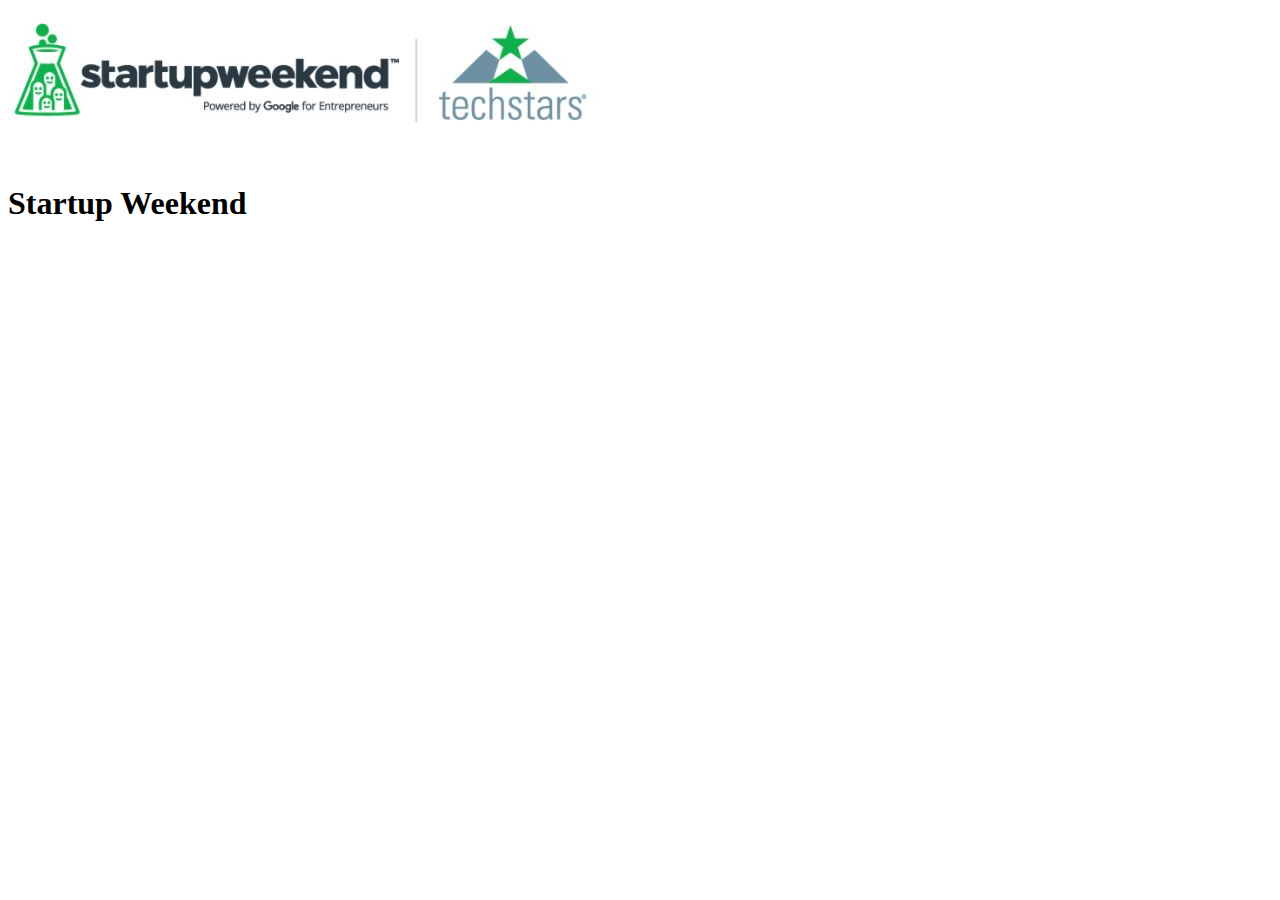
==== index.html @ 86011a92 "COMMIT EN RAMA PRUEBA" ====
<!DOCTYPE html>
<html lang="en">
<head>
    <meta charset="UTF-8">
    <meta http-equiv="X-UA-Compatible" content="IE=edge">
    <meta name="viewport" content="width=device-width, initial-scale=1.0" />
    <meta name="Description" content="Es un evento tecnológico de 54 horas que convoca a distintos
    perfiles (especialistas en negocios, técnicos, diseñadores)">
    <title>ONG - Startup Weekend</title>
    <link href="https://cdn.jsdelivr.net/npm/bootstrap@5.0.2/dist/css/bootstrap.min.css" rel="stylesheet" integrity="sha384-EVSTQN3/azprG1Anm3QDgpJLIm9Nao0Yz1ztcQTwFspd3yD65VohhpuuCOmLASjC" crossorigin="anonymous">
    <link rel="stylesheet" href="css/estilos.css">
</head>
<body>
      <header>
            <div class="container">
                <div class="row ajustarHeader">
                      <img class="col-8 container__Img" src="images/logoStartupWeekend.JPG" class="img-fluid"alt="logoSWBA">
                      <h1 class="col container__H1" >Startup Weekend</h1>
                </div>
            </div>
      </header>
      


      
    
    <script src="https://cdn.jsdelivr.net/npm/bootstrap@5.0.2/dist/js/bootstrap.bundle.min.js" integrity="sha384-MrcW6ZMFYlzcLA8Nl+NtUVF0sA7MsXsP1UyJoMp4YLEuNSfAP+JcXn/tWtIaxVXM" crossorigin="anonymous"></script>
</body>
</html>
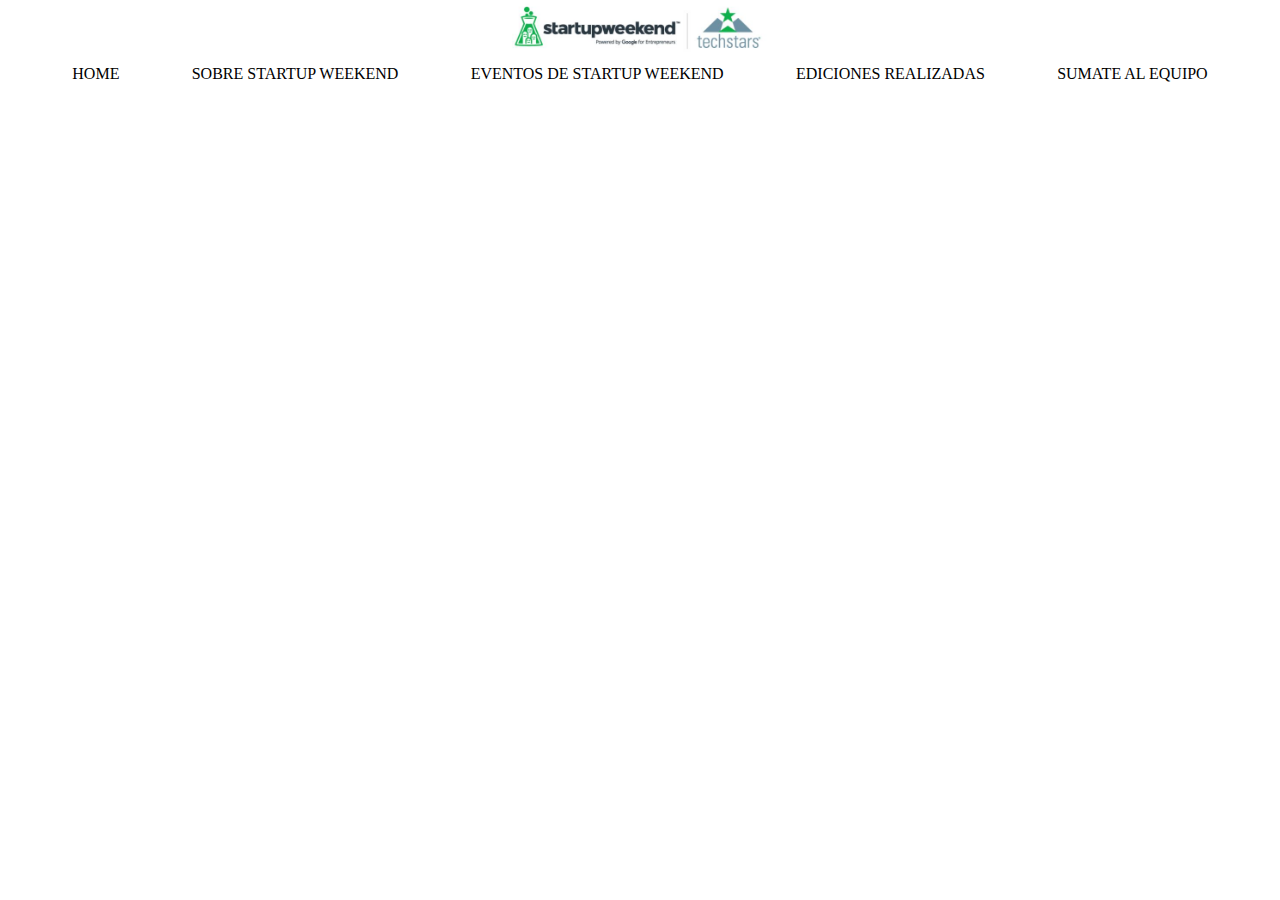
==== commit 547284cd: "NUEVO COMMIT EN RAMA PRUEBA" ====
--- a/index.html
+++ b/index.html
@@ -12,17 +12,25 @@
 </head>
 <body>
       <header>
-            <div class="container">
-                <div class="row ajustarHeader">
-                      <img class="col-8 container__Img" src="images/logoStartupWeekend.JPG" class="img-fluid"alt="logoSWBA">
-                      <h1 class="col container__H1" >Startup Weekend</h1>
-                </div>
+            <div class="headerImg">
+                <img class="centrarImg" src="images/logoStartupWeekend.JPG" alt="Logo Startup Weekend Buenos Aires"> 
             </div>
       </header>
-      
+
+     <main>  
+          <nav>
+            <ul class="menuNavegacion menuNavegacionMobileFirst">
+               <li>HOME</li>
+               <li>SOBRE STARTUP WEEKEND</li>
+               <li>EVENTOS DE STARTUP WEEKEND</li>
+               <li>EDICIONES REALIZADAS</li>
+               <li>SUMATE AL EQUIPO</li>
+            </ul>
+          </nav>    
+     </main>
 
 
-      
+
     
     <script src="https://cdn.jsdelivr.net/npm/bootstrap@5.0.2/dist/js/bootstrap.bundle.min.js" integrity="sha384-MrcW6ZMFYlzcLA8Nl+NtUVF0sA7MsXsP1UyJoMp4YLEuNSfAP+JcXn/tWtIaxVXM" crossorigin="anonymous"></script>
 </body>
--- a/css/estilos.css
+++ b/css/estilos.css
@@ -0,0 +1,40 @@
+* {
+  list-style: none;
+  padding: 0;
+  margin: 0; }
+
+.centrarImg {
+  margin: auto;
+  display: block; }
+
+@media only screen and (min-width: 576px) {
+  .headerImg img {
+    width: 20%; } }
+
+@media only screen and (max-width: 576px) {
+  .headerImg img {
+    width: 40%; } }
+
+@media only screen and (max-width: 768px) {
+  .headerImg img {
+    width: 60%; } }
+
+@media only screen and (max-width: 992px) {
+  .headerImg img {
+    width: 80%; } }
+
+@media only screen and (max-width: 1200px) {
+  .headerImg img {
+    width: 100%; } }
+
+.menuNavegacion {
+  display: Flex;
+  flex-direction: row;
+  justify-content: space-evenly; }
+
+@media only screen and (max-width: 992px) {
+  .menuNavegacionMobileFirst {
+    display: Flex;
+    flex-direction: column;
+    flex-wrap: wrap;
+    justify-content: space-evenly; } }
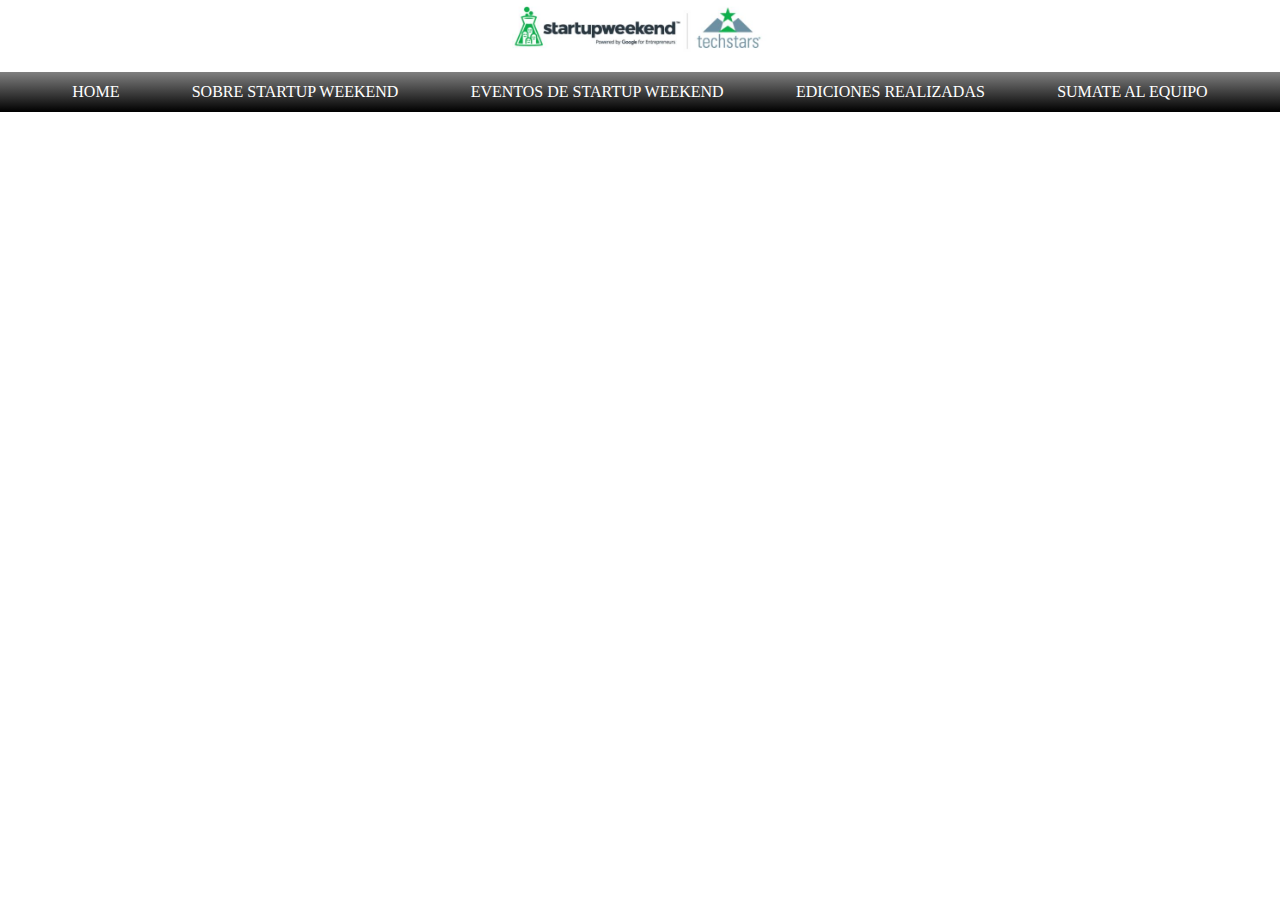
==== commit e40f59ba: "NUEVO COMMIT EN RAMA DE PRUEBA" ====
--- a/index.html
+++ b/index.html
@@ -18,8 +18,8 @@
       </header>
 
      <main>  
-          <nav>
-            <ul class="menuNavegacion menuNavegacionMobileFirst">
+          <nav class="ajustarAlturaNav">
+            <ul class="menuNavegacion menuNavegacionMobileFirst colorNav">
                <li>HOME</li>
                <li>SOBRE STARTUP WEEKEND</li>
                <li>EVENTOS DE STARTUP WEEKEND</li>
@@ -29,9 +29,6 @@
           </nav>    
      </main>
 
-
-
-    
     <script src="https://cdn.jsdelivr.net/npm/bootstrap@5.0.2/dist/js/bootstrap.bundle.min.js" integrity="sha384-MrcW6ZMFYlzcLA8Nl+NtUVF0sA7MsXsP1UyJoMp4YLEuNSfAP+JcXn/tWtIaxVXM" crossorigin="anonymous"></script>
-</body>
+  </body>
 </html>--- a/css/estilos.css
+++ b/css/estilos.css
@@ -30,11 +30,23 @@
 .menuNavegacion {
   display: Flex;
   flex-direction: row;
-  justify-content: space-evenly; }
+  justify-content: space-evenly;
+  align-items: center;
+  height: 40px; }
 
 @media only screen and (max-width: 992px) {
   .menuNavegacionMobileFirst {
     display: Flex;
     flex-direction: column;
-    flex-wrap: wrap;
-    justify-content: space-evenly; } }
+    justify-content: space-evenly;
+    height: 20%; } }
+
+.colorNav {
+  background-image: linear-gradient(to top, black, grey);
+  margin-top: 0.5%; }
+
+li {
+  color: white; }
+
+.ajustarAlturaNav {
+  height: 20%; }
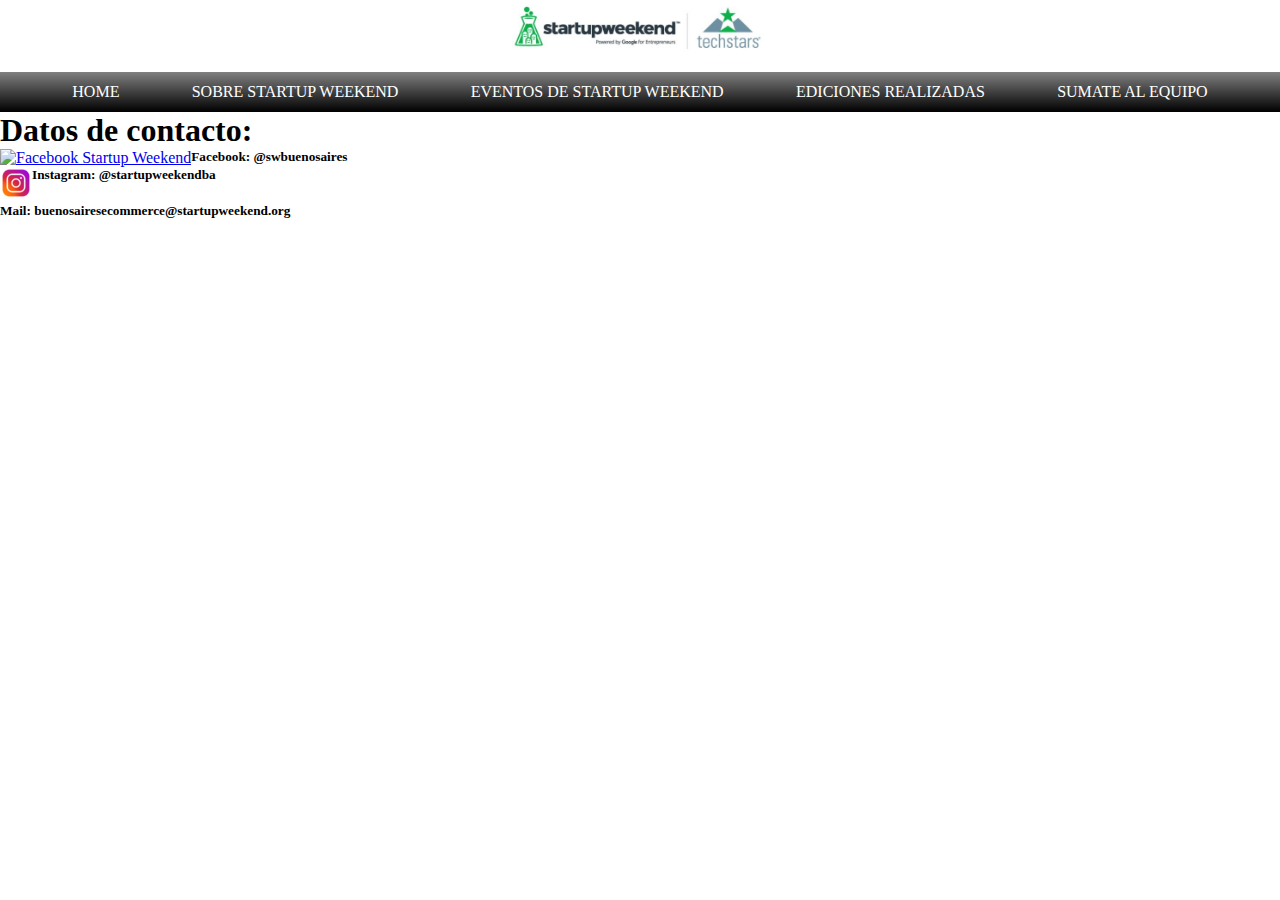
==== commit 616f6159: "SE MEJORO LA PARTE VISUAL DEL HOME MAS EL FOOTER" ====
--- a/index.html
+++ b/index.html
@@ -17,18 +17,58 @@
             </div>
       </header>
 
-     <main>  
-          <nav class="ajustarAlturaNav">
-            <ul class="menuNavegacion menuNavegacionMobileFirst colorNav">
-               <li>HOME</li>
-               <li>SOBRE STARTUP WEEKEND</li>
-               <li>EVENTOS DE STARTUP WEEKEND</li>
-               <li>EDICIONES REALIZADAS</li>
-               <li>SUMATE AL EQUIPO</li>
-            </ul>
-          </nav>    
+     <main>
+       <!--Creo el nav en este punto-->  
+          <nav>
+             <ul class="menuNavegacion menuNavegacionMobileFirst colorNav">
+               <li>
+                   <a href="index.html">HOME</a>
+               </li>
+               
+               <li>
+                   <a href="pages/acercaDe.html">
+                    SOBRE STARTUP WEEKEND
+                   </a>
+               </li>
+               <li>
+                  <a href="pages/proximosEventos.html">
+                    EVENTOS DE STARTUP WEEKEND
+                  </a>
+               </li>
+                <li>
+                   <a href="pages/edicionesRealizadas.html">
+                   EDICIONES REALIZADAS
+                   </a>
+                </li>
+                  <li>
+                      <a href="pages/sumateAlEquipo.html">
+                        SUMATE AL EQUIPO
+                      </a>
+                  </li>
+             </ul>
+          </nav>
+          
+        
      </main>
 
+     <footer>
+       <h1>Datos de contacto:</h1>
+          <span class="footerHome">
+              <a href="https://www.facebook.com/pg/swbuenosaires/community/">
+                <img alt="Facebook Startup Weekend" src="https://lh6.googleusercontent.com/-CYt37hfDnQ8/T3nNydojf_I/AAAAAAAAAr0/P5OtlZxV4rk/s32/facebook32.png"/>
+              </a>
+              <h5>Facebook: @swbuenosaires</h5>
+          </span> 
+          
+          <span  class="footerHome">
+            <a href="https://www.instagram.com/startupweekendba/">
+              <img class="imgIG" src="images/iconoIG.png" alt="">
+            </a>
+            <h5>Instagram: @startupweekendba</h5>
+          </span>
+
+          <h5>Mail: buenosairesecommerce@startupweekend.org</h5>
+     </footer>
     <script src="https://cdn.jsdelivr.net/npm/bootstrap@5.0.2/dist/js/bootstrap.bundle.min.js" integrity="sha384-MrcW6ZMFYlzcLA8Nl+NtUVF0sA7MsXsP1UyJoMp4YLEuNSfAP+JcXn/tWtIaxVXM" crossorigin="anonymous"></script>
   </body>
 </html>--- a/css/estilos.css
+++ b/css/estilos.css
@@ -33,6 +33,9 @@
   justify-content: space-evenly;
   align-items: center;
   height: 40px; }
+  .menuNavegacion a {
+    text-decoration: none;
+    color: white; }
 
 @media only screen and (max-width: 992px) {
   .menuNavegacionMobileFirst {
@@ -45,8 +48,10 @@
   background-image: linear-gradient(to top, black, grey);
   margin-top: 0.5%; }
 
-li {
-  color: white; }
+.footerHome {
+  display: Flex;
+  flex-direction: row; }
 
-.ajustarAlturaNav {
-  height: 20%; }
+.imgIG {
+  width: 32px;
+  height: 32px; }
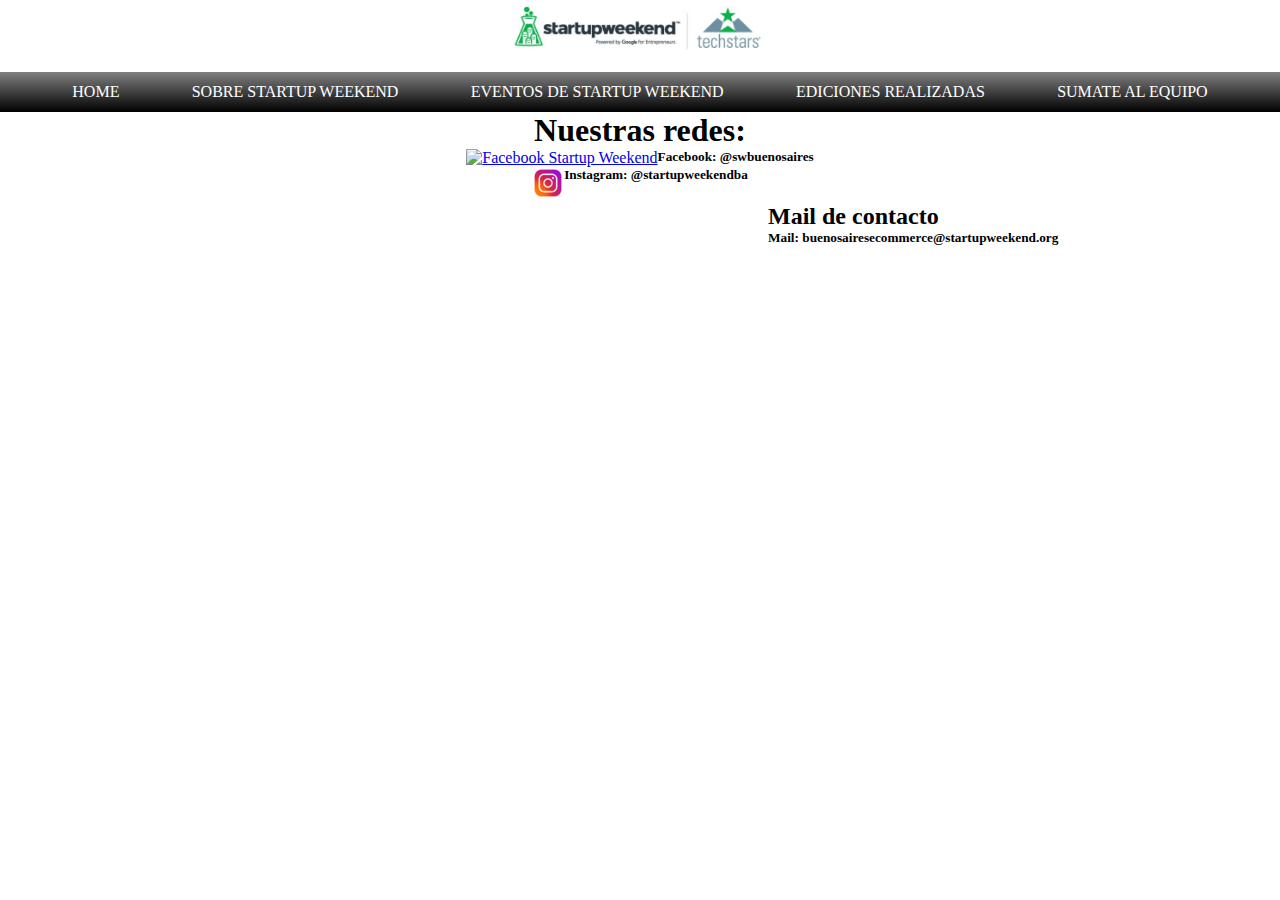
==== commit 57deb72e: "COMMIT" ====
--- a/index.html
+++ b/index.html
@@ -51,8 +51,8 @@
         
      </main>
 
-     <footer>
-       <h1>Datos de contacto:</h1>
+     <footer>  
+       <h1 class="footerHome">Nuestras redes:</h1>
           <span class="footerHome">
               <a href="https://www.facebook.com/pg/swbuenosaires/community/">
                 <img alt="Facebook Startup Weekend" src="https://lh6.googleusercontent.com/-CYt37hfDnQ8/T3nNydojf_I/AAAAAAAAAr0/P5OtlZxV4rk/s32/facebook32.png"/>
@@ -62,13 +62,25 @@
           
           <span  class="footerHome">
             <a href="https://www.instagram.com/startupweekendba/">
-              <img class="imgIG" src="images/iconoIG.png" alt="">
+              <img src="images/iconoIG.png" alt="Instagram de Startup Weekend">
             </a>
             <h5>Instagram: @startupweekendba</h5>
           </span>
+     </footer>
 
-          <h5>Mail: buenosairesecommerce@startupweekend.org</h5>
+     <footer>
+      <div class="moverFooter">
+        <h2>Mail de contacto</h2>
+        <h5>Mail: buenosairesecommerce@startupweekend.org</h5>
+      </div>
      </footer>
+    
+
+   
+
+     
+     
+    
     <script src="https://cdn.jsdelivr.net/npm/bootstrap@5.0.2/dist/js/bootstrap.bundle.min.js" integrity="sha384-MrcW6ZMFYlzcLA8Nl+NtUVF0sA7MsXsP1UyJoMp4YLEuNSfAP+JcXn/tWtIaxVXM" crossorigin="anonymous"></script>
   </body>
 </html>--- a/css/estilos.css
+++ b/css/estilos.css
@@ -50,8 +50,48 @@
 
 .footerHome {
   display: Flex;
-  flex-direction: row; }
+  flex-direction: row;
+  justify-content: center;
+  width: 100%; }
 
-.imgIG {
-  width: 32px;
-  height: 32px; }
+/* @media only screen and(max-width: 350px){
+    .footerHome{
+        display: Flex;
+        flex-direction: column;
+        justify-content: center;
+        width: 100%;
+    }
+    
+   }
+
+   @media only screen and(min-width: 350px){
+    .footerHome{
+        display: Flex;
+        flex-direction: row;
+        justify-content: center;
+        width: 100%;
+    }
+   }
+
+   @media only screen and(max-width: 576px){
+    .footerHome{
+        display: Flex;
+        flex-direction: row;
+        justify-content: center;
+        width: 100%;
+    }
+   }
+
+   @media only screen and(min-width: 576px){
+    .footerHome{
+        display: Flex;
+        flex-direction: row;
+        justify-content: center;
+        width: 100%;
+    }
+   }*/
+.mailContacto {
+  margin-left: 5%; }
+
+.moverFooter {
+  margin-left: 48rem; }
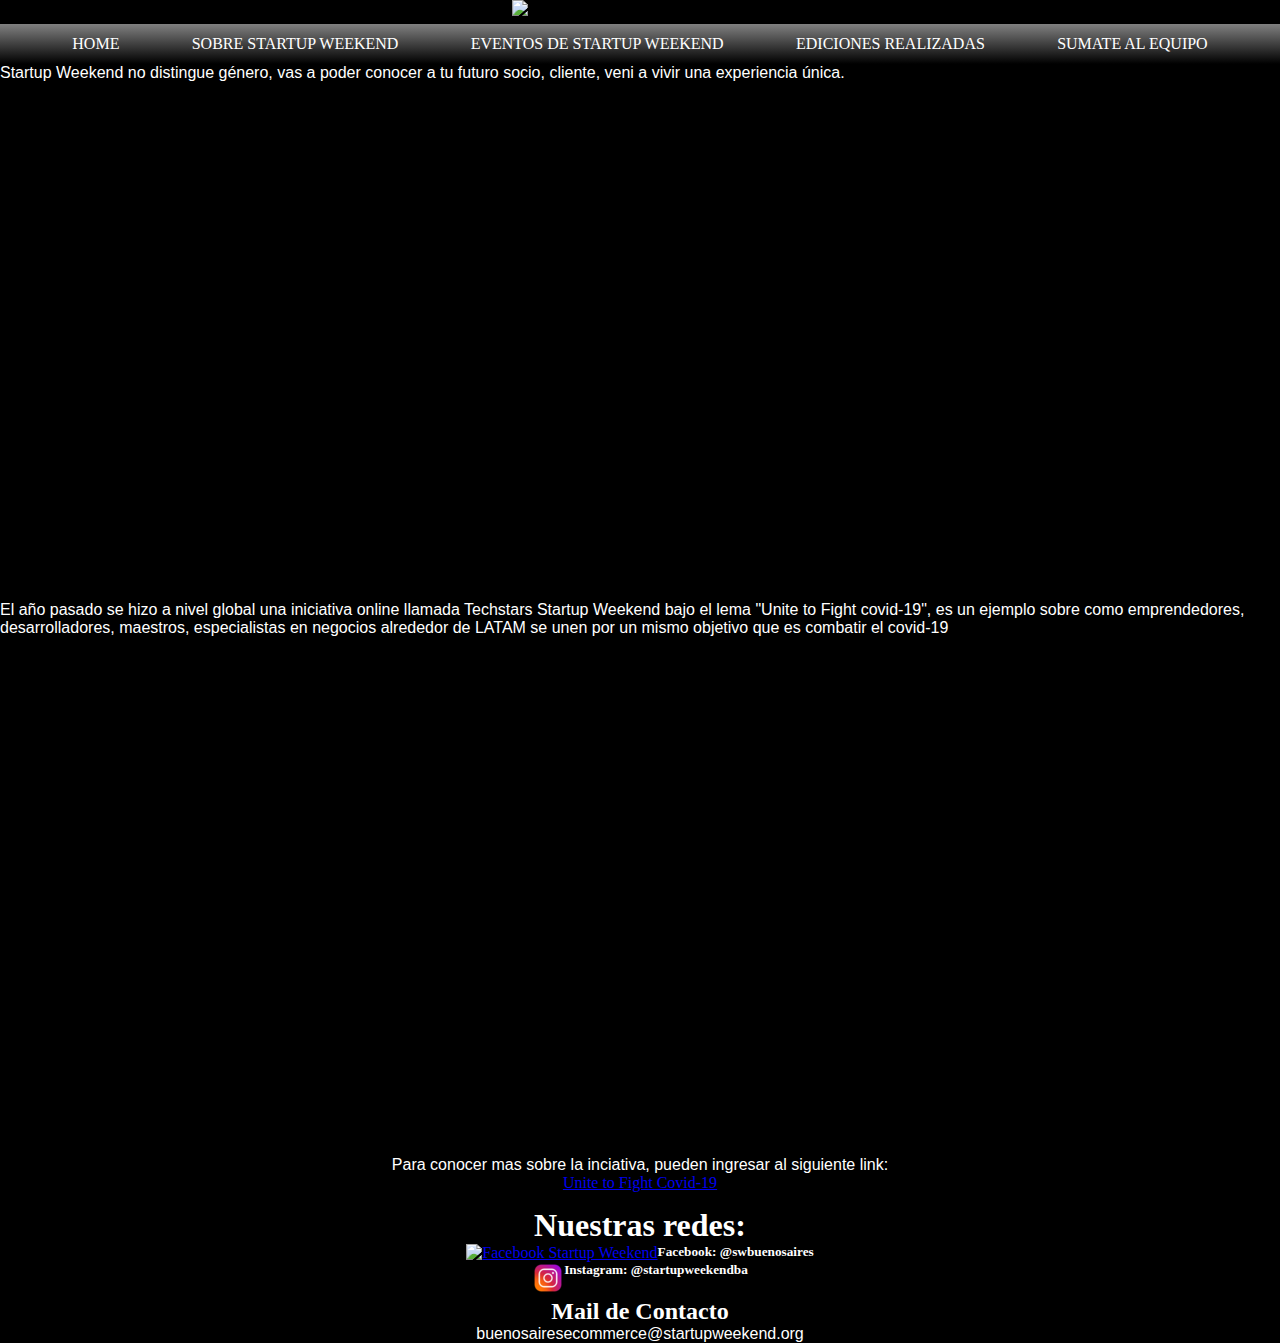
==== commit 7832a934: "COMMIT" ====
--- a/index.html
+++ b/index.html
@@ -3,7 +3,7 @@
 <head>
     <meta charset="UTF-8">
     <meta http-equiv="X-UA-Compatible" content="IE=edge">
-    <meta name="viewport" content="width=device-width, initial-scale=1.0" />
+    <meta name="viewport" content="width=device-width, initial-scale=1.0"/>
     <meta name="Description" content="Es un evento tecnológico de 54 horas que convoca a distintos
     perfiles (especialistas en negocios, técnicos, diseñadores)">
     <title>ONG - Startup Weekend</title>
@@ -13,11 +13,9 @@
 <body>
       <header>
             <div class="headerImg">
-                <img class="centrarImg" src="images/logoStartupWeekend.JPG" alt="Logo Startup Weekend Buenos Aires"> 
+                <img class="centrarImg" src="images/logoStartupWeekend.JPEG" alt="Logo Startup Weekend Buenos Aires"> 
             </div>
       </header>
-
-     <main>
        <!--Creo el nav en este punto-->  
           <nav>
              <ul class="menuNavegacion menuNavegacionMobileFirst colorNav">
@@ -48,39 +46,57 @@
              </ul>
           </nav>
           
-        
+     <main>
+        <div class = "container">
+          <div class = "row">
+              <p class="col-12 colorMain1">
+                Startup Weekend no distingue género, vas a poder conocer a tu futuro socio, cliente, veni a vivir una experiencia única.
+              </p>
+              <div class="row">
+                <iframe class="col-12"width="700" height="500" 
+                    src="https://www.youtube.com/embed/fitOVYYOaT8" title="YouTube video player" frameborder="0" allow="accelerometer; autoplay; clipboard-write; encrypted-media; gyroscope; picture-in-picture" allowfullscreen>
+                </iframe>
+              </div>
+              <div class="row">
+                 <p class="col-12 colorMain1 Mover">
+                  El año pasado se hizo a nivel global una iniciativa online llamada Techstars Startup Weekend bajo el lema "Unite to Fight covid-19", es un ejemplo sobre como emprendedores, 
+                  desarrolladores, maestros, especialistas en negocios alrededor de LATAM se unen por un mismo objetivo que es combatir el covid-19
+                 </p>
+                  <div class="row">
+                    <iframe class="col-12" width="700" height="500" src="https://www.youtube.com/embed/zNvi8E2yqt4" title="YouTube video player" frameborder="0" allow="accelerometer; autoplay; 
+                        clipboard-write; encrypted-media; gyroscope; picture-in-picture" allowfullscreen>
+                    </iframe>
+                  </div>
+              </div>
+          </div>
+          <div class="moverFooter colorMain1 Mover">
+            <p>Para conocer mas sobre la inciativa, pueden ingresar al siguiente link:</p>
+            <a href="https://www.techstars.com/newsroom/unite-to-fight-covid-19-startup-weekend-meet-the-winners-from-54-countries">Unite to Fight Covid-19</a>
+          </div>  
      </main>
-
+     <!--Armo el footer-->
      <footer>  
-       <h1 class="footerHome">Nuestras redes:</h1>
+       <h1 class="footerHome colorMain1 Mover">Nuestras redes:</h1>
           <span class="footerHome">
               <a href="https://www.facebook.com/pg/swbuenosaires/community/">
                 <img alt="Facebook Startup Weekend" src="https://lh6.googleusercontent.com/-CYt37hfDnQ8/T3nNydojf_I/AAAAAAAAAr0/P5OtlZxV4rk/s32/facebook32.png"/>
               </a>
-              <h5>Facebook: @swbuenosaires</h5>
+              <h5 class="colorMain1">Facebook: @swbuenosaires</h5>
           </span> 
           
           <span  class="footerHome">
             <a href="https://www.instagram.com/startupweekendba/">
               <img src="images/iconoIG.png" alt="Instagram de Startup Weekend">
             </a>
-            <h5>Instagram: @startupweekendba</h5>
+            <h5 class="colorMain1">Instagram: @startupweekendba</h5>
           </span>
      </footer>
-
      <footer>
-      <div class="moverFooter">
-        <h2>Mail de contacto</h2>
-        <h5>Mail: buenosairesecommerce@startupweekend.org</h5>
-      </div>
+      <h2 class="moverFooter colorMain1">Mail de Contacto</h2>  
+      <p class="h5 moverFooter colorMain1">
+         buenosairesecommerce@startupweekend.org
+      </p>
      </footer>
-    
-
-   
-
-     
-     
-    
     <script src="https://cdn.jsdelivr.net/npm/bootstrap@5.0.2/dist/js/bootstrap.bundle.min.js" integrity="sha384-MrcW6ZMFYlzcLA8Nl+NtUVF0sA7MsXsP1UyJoMp4YLEuNSfAP+JcXn/tWtIaxVXM" crossorigin="anonymous"></script>
-  </body>
+</body>
 </html>--- a/css/estilos.css
+++ b/css/estilos.css
@@ -44,6 +44,13 @@
     justify-content: space-evenly;
     height: 20%; } }
 
+@media only screen and (max-width: 1200px) {
+  .menuNavegacionMobileFirst {
+    display: Flex;
+    flex-direction: column;
+    justify-content: space-evenly;
+    height: 20%; } }
+
 .colorNav {
   background-image: linear-gradient(to top, black, grey);
   margin-top: 0.5%; }
@@ -54,44 +61,42 @@
   justify-content: center;
   width: 100%; }
 
-/* @media only screen and(max-width: 350px){
-    .footerHome{
-        display: Flex;
-        flex-direction: column;
-        justify-content: center;
-        width: 100%;
-    }
-    
-   }
+@media only screen and (min-width: 350px) {
+  .footerHome {
+    display: Flex;
+    flex-direction: row;
+    justify-content: center;
+    width: 100%; } }
 
-   @media only screen and(min-width: 350px){
-    .footerHome{
-        display: Flex;
-        flex-direction: row;
-        justify-content: center;
-        width: 100%;
-    }
-   }
-
-   @media only screen and(max-width: 576px){
-    .footerHome{
-        display: Flex;
-        flex-direction: row;
-        justify-content: center;
-        width: 100%;
-    }
-   }
-
-   @media only screen and(min-width: 576px){
-    .footerHome{
-        display: Flex;
-        flex-direction: row;
-        justify-content: center;
-        width: 100%;
-    }
-   }*/
-.mailContacto {
-  margin-left: 5%; }
+@media only screen and (min-width: 576px) {
+  .footerHome {
+    display: Flex;
+    flex-direction: row;
+    justify-content: center;
+    width: 100%; } }
 
 .moverFooter {
-  margin-left: 48rem; }
+  text-align: center; }
+
+body {
+  background-color: black; }
+
+.colorMain1, .textoTercerSection {
+  color: white; }
+
+p {
+  font-family: Arial, Helvetica, sans-serif; }
+
+.Mover {
+  margin-top: 15px; }
+
+/*************APLICO ESTILOS A LA SEGUNDA SECCION SOBRE STARTUP WEEKEND******************/
+.bodySegundoSection {
+  background-color: black; }
+
+/************APLICO ESTILOS A LA TERCER SECCION EVENTOS DE STARTUP WEEKEND************/
+.bodyTercerSection {
+  background-color: black; }
+
+.textoTercerSection__centrarTexto {
+  text-align: center; }
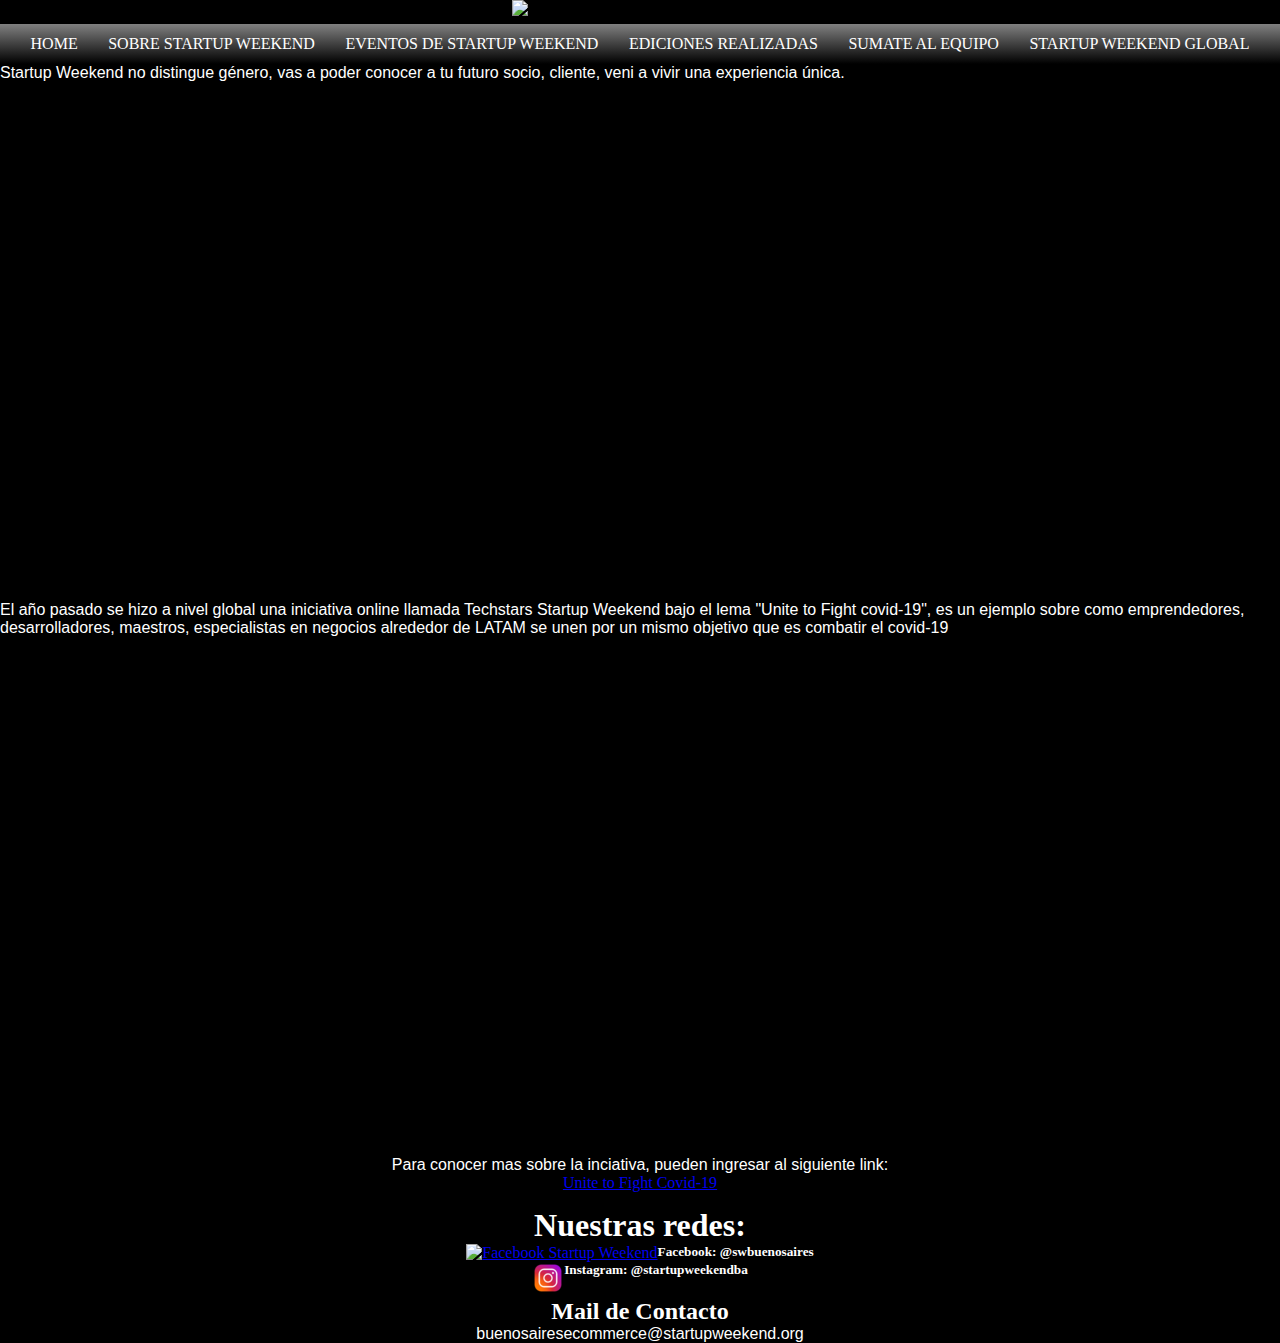
==== commit 46ac78d1: "SE AGREGARON MEJORAS A CADA SECCION" ====
--- a/index.html
+++ b/index.html
@@ -18,34 +18,37 @@
       </header>
        <!--Creo el nav en este punto-->  
           <nav>
-             <ul class="menuNavegacion menuNavegacionMobileFirst colorNav">
+            <ul class="menuNavegacion menuNavegacionMobileFirst colorNav">
                <li>
                    <a href="index.html">HOME</a>
                </li>
-               
                <li>
-                   <a href="pages/acercaDe.html">
+                  <a href="pages/acercaDe.html">
                     SOBRE STARTUP WEEKEND
-                   </a>
+                  </a>
                </li>
-               <li>
+                <li>
                   <a href="pages/proximosEventos.html">
                     EVENTOS DE STARTUP WEEKEND
                   </a>
-               </li>
+                </li>
                 <li>
                    <a href="pages/edicionesRealizadas.html">
                    EDICIONES REALIZADAS
                    </a>
                 </li>
-                  <li>
-                      <a href="pages/sumateAlEquipo.html">
-                        SUMATE AL EQUIPO
-                      </a>
-                  </li>
-             </ul>
-          </nav>
-          
+                <li>
+                  <a href="pages/sumateAlEquipo.html">
+                    SUMATE AL EQUIPO
+                  </a>
+                </li>
+                <li>
+                  <a href="ErrorHTTP404.HTML">
+                    STARTUP WEEKEND GLOBAL
+                  </a>
+                </li>
+            </ul>
+          </nav>    
      <main>
         <div class = "container">
           <div class = "row">
@@ -74,29 +77,29 @@
             <a href="https://www.techstars.com/newsroom/unite-to-fight-covid-19-startup-weekend-meet-the-winners-from-54-countries">Unite to Fight Covid-19</a>
           </div>  
      </main>
-     <!--Armo el footer-->
-     <footer>  
-       <h1 class="footerHome colorMain1 Mover">Nuestras redes:</h1>
-          <span class="footerHome">
-              <a href="https://www.facebook.com/pg/swbuenosaires/community/">
-                <img alt="Facebook Startup Weekend" src="https://lh6.googleusercontent.com/-CYt37hfDnQ8/T3nNydojf_I/AAAAAAAAAr0/P5OtlZxV4rk/s32/facebook32.png"/>
-              </a>
-              <h5 class="colorMain1">Facebook: @swbuenosaires</h5>
-          </span> 
-          
-          <span  class="footerHome">
-            <a href="https://www.instagram.com/startupweekendba/">
-              <img src="images/iconoIG.png" alt="Instagram de Startup Weekend">
-            </a>
-            <h5 class="colorMain1">Instagram: @startupweekendba</h5>
-          </span>
-     </footer>
-     <footer>
-      <h2 class="moverFooter colorMain1">Mail de Contacto</h2>  
-      <p class="h5 moverFooter colorMain1">
-         buenosairesecommerce@startupweekend.org
-      </p>
-     </footer>
+        <!--Armo el footer-->
+        <footer>  
+              <h1 class="footerHome colorMain1 Mover">Nuestras redes:</h1>
+              <span class="footerHome">
+                  <a href="https://www.facebook.com/pg/swbuenosaires/community/">
+                    <img alt="Facebook Startup Weekend" src="https://lh6.googleusercontent.com/-CYt37hfDnQ8/T3nNydojf_I/AAAAAAAAAr0/P5OtlZxV4rk/s32/facebook32.png"/>
+                  </a>
+                  <h5 class="colorMain1">Facebook: @swbuenosaires</h5>
+              </span> 
+              
+              <span  class="footerHome">
+                <a href="https://www.instagram.com/startupweekendba/">
+                  <img src="images/iconoIG.png" alt="Instagram de Startup Weekend">
+                </a>
+                <h5 class="colorMain1">Instagram: @startupweekendba</h5>
+              </span>
+        </footer>
+        <footer>
+              <h2 class="moverFooter colorMain1">Mail de Contacto</h2>  
+              <p class="h5 moverFooter colorMain1">
+                buenosairesecommerce@startupweekend.org
+              </p>
+        </footer>
     <script src="https://cdn.jsdelivr.net/npm/bootstrap@5.0.2/dist/js/bootstrap.bundle.min.js" integrity="sha384-MrcW6ZMFYlzcLA8Nl+NtUVF0sA7MsXsP1UyJoMp4YLEuNSfAP+JcXn/tWtIaxVXM" crossorigin="anonymous"></script>
 </body>
 </html>--- a/css/estilos.css
+++ b/css/estilos.css
@@ -3,7 +3,7 @@
   padding: 0;
   margin: 0; }
 
-.centrarImg {
+.centrarImg, .centrarForm {
   margin: auto;
   display: block; }
 
@@ -100,3 +100,88 @@
 
 .textoTercerSection__centrarTexto {
   text-align: center; }
+
+/**********APLICO ESTILOS A LA 4 SECCION EDICIONES REALIZADAS DE STARTUP WEEKEND************/
+.imgGaleria {
+  display: grid;
+  grid-template-columns: 1fr 1fr;
+  grid-template-rows: 1fr 1fr 1fr;
+  grid-template-areas: "Area1 Area2"+ "Area3 Area4"+ "Area5 Area6";
+  width: 100%; }
+  .imgGaleria__img1Gal {
+    grid-area: Area1;
+    width: 50%;
+    height: 80%;
+    justify-self: center;
+    align-self: center;
+    margin-left: 25%; }
+  .imgGaleria__img2Gal {
+    grid-area: Area2;
+    width: 50%;
+    height: 80%;
+    justify-self: center;
+    align-self: center;
+    margin-right: 25%; }
+  .imgGaleria__img3Gal {
+    grid-area: Area3;
+    width: 50%;
+    height: 80%;
+    margin-left: 38%; }
+  .imgGaleria__img4Gal {
+    grid-area: Area4;
+    width: 50%;
+    height: 80%;
+    margin-left: 13%; }
+  .imgGaleria__img5Gal {
+    grid-area: Area5;
+    width: 50%;
+    height: 80%;
+    margin-left: 38%; }
+  .imgGaleria__img6Gal {
+    grid-area: Area6;
+    width: 50%;
+    height: 80%;
+    margin-left: 13%; }
+  .imgGaleria img:hover {
+    border: 2px solid white; }
+
+.imgGaleria2 {
+  display: grid;
+  grid-template-columns: 1fr 1fr;
+  grid-template-rows: 1fr 1fr;
+  grid-template-areas: "Area1 Area2"+ "Area3 Area4"; }
+  .imgGaleria2__img1Gal2 {
+    grid-area: Area1;
+    width: 50%;
+    height: 80%;
+    justify-self: center;
+    align-self: center;
+    margin-left: 25%; }
+  .imgGaleria2__img2Gal2 {
+    grid-area: Area2;
+    width: 50%;
+    height: 80%;
+    margin-left: 13%;
+    margin-top: 5%; }
+  .imgGaleria2__img3Gal2 {
+    grid-area: Area3;
+    width: 50%;
+    height: 80%;
+    margin-left: 38%; }
+  .imgGaleria2__img4Gal2 {
+    grid-area: Area4;
+    width: 50%;
+    height: 80%;
+    margin-left: 13%; }
+  .imgGaleria2 img:hover {
+    border: 2px solid white; }
+
+/**********APLICO ESTILOS A LA QUINTA SECCION SUMATE EL EQUIPO*************/
+.agregoColor {
+  color: white; }
+
+.moverFooter2, .ajustarBody {
+  margin-top: 70px; }
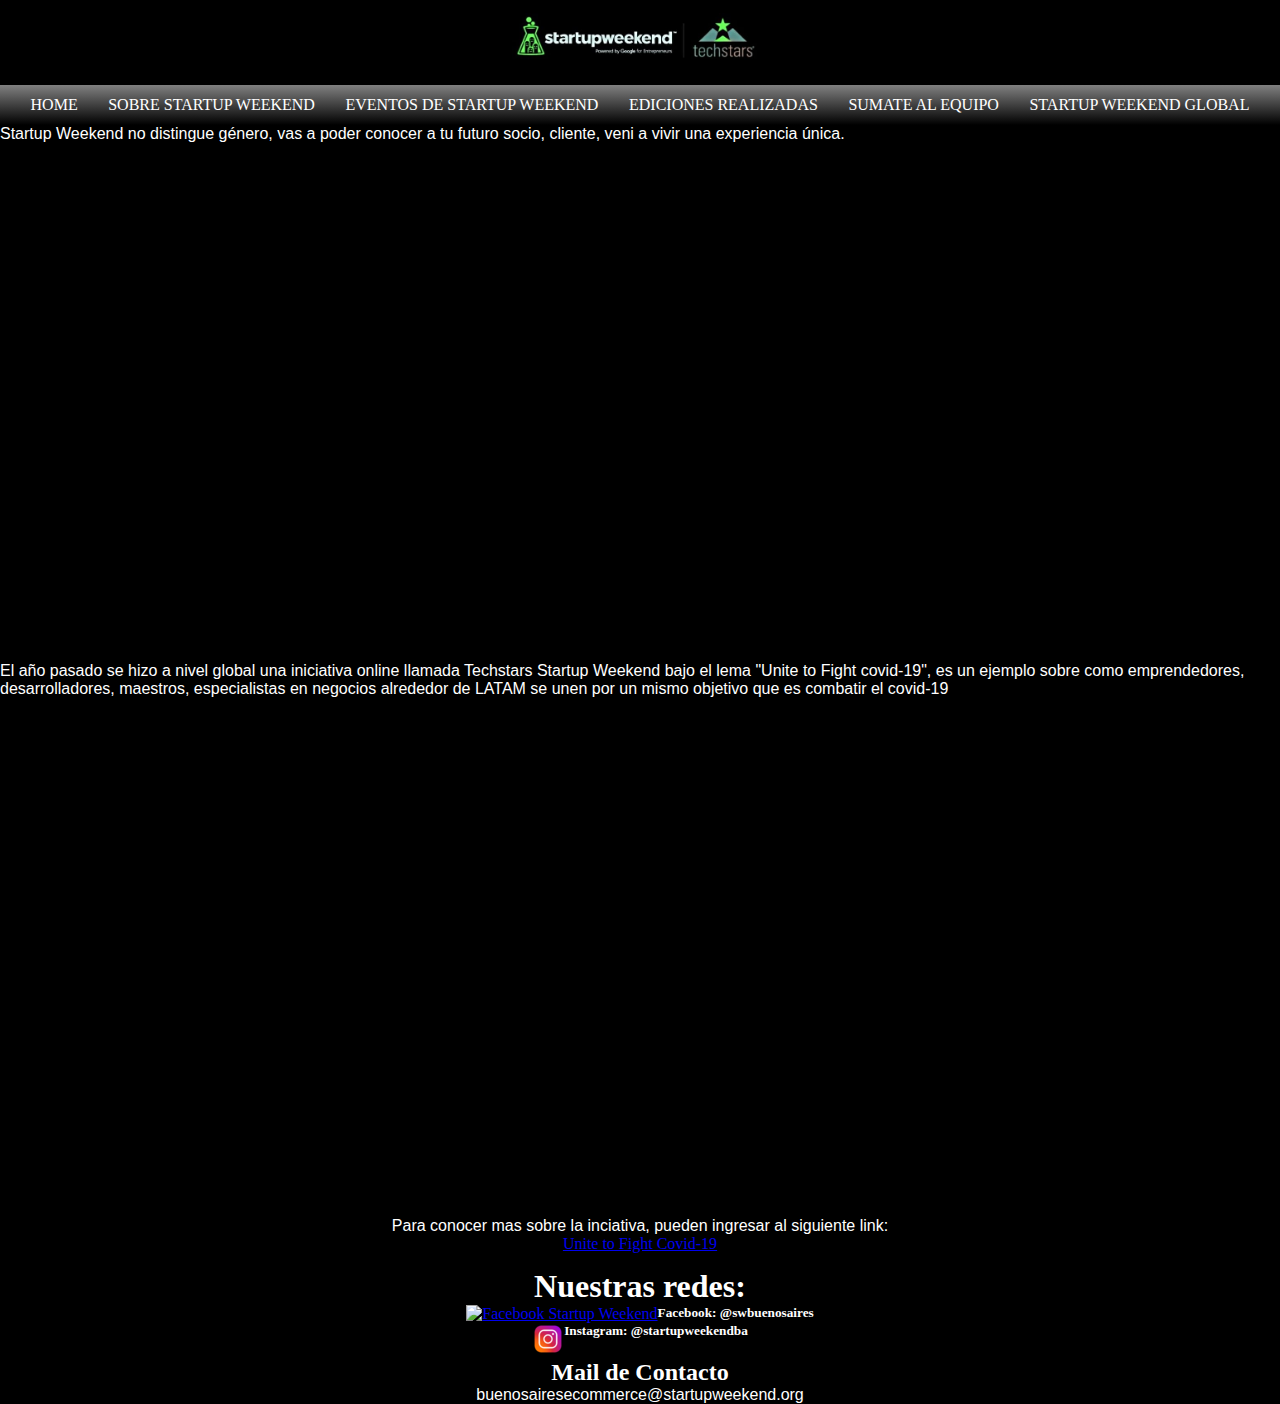
==== commit b620f809: "SE HICIERON CORRECCIONES SOBRE LAS SECCIONES" ====
--- a/index.html
+++ b/index.html
@@ -13,7 +13,7 @@
 <body>
       <header>
             <div class="headerImg">
-                <img class="centrarImg" src="images/logoStartupWeekend.JPEG" alt="Logo Startup Weekend Buenos Aires"> 
+                <img class="centrarImg" src="images/logoStartupWeekend.jpeg" alt="Logo Startup Weekend Buenos Aires"> 
             </div>
       </header>
        <!--Creo el nav en este punto-->  
